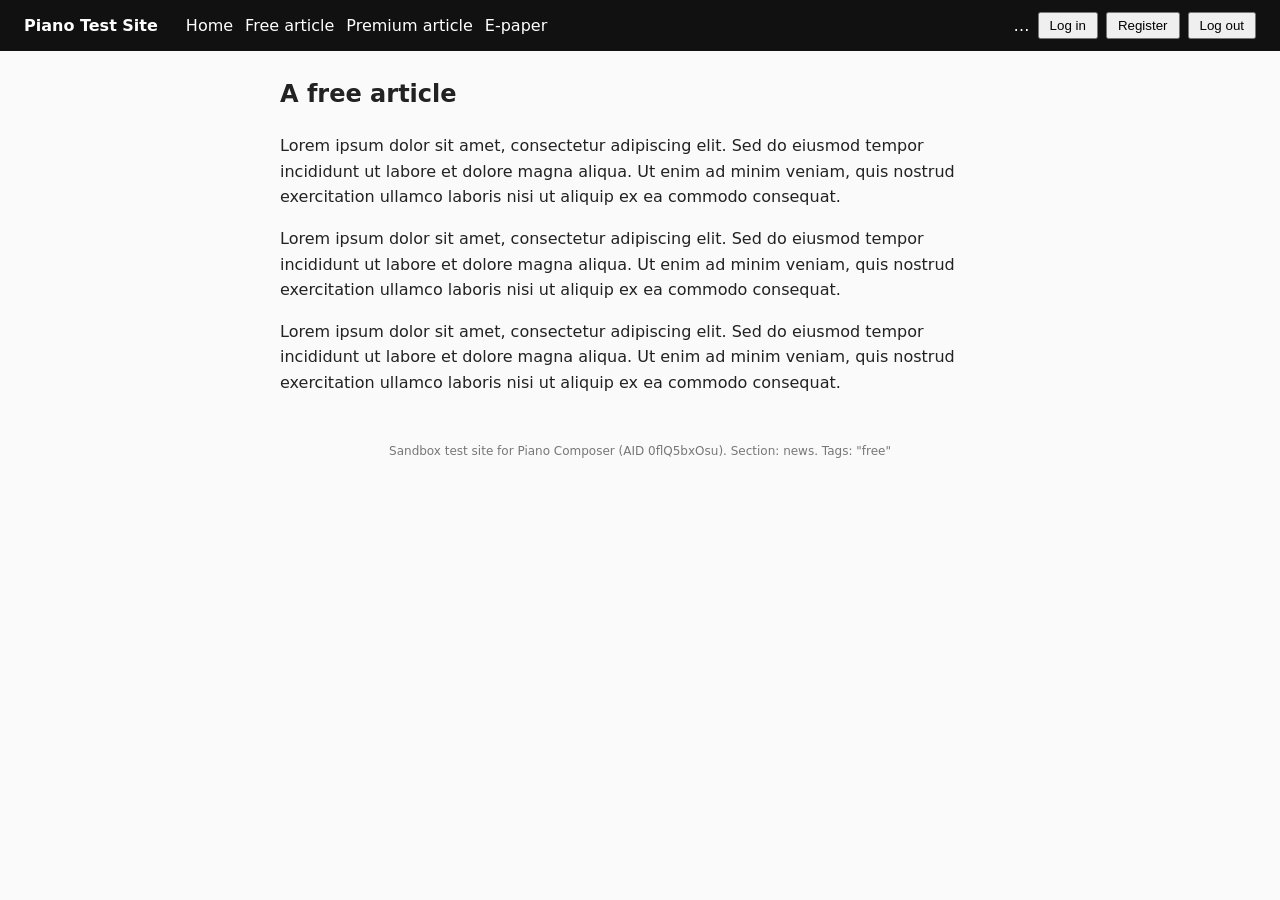
==== article-free.html @ b6f65f52 "Piano Composer test site" ====
<!doctype html>
<html lang="en"><head><meta charset="utf-8"><meta name="viewport" content="width=device-width,initial-scale=1">
<title>Free article · Piano Test Site</title>
<link rel="stylesheet" href="style.css">
<script>window.PIANO_SECTION="news";window.PIANO_TAGS=["free"];</script>
<script src="piano.js"></script>
</head><body>
<header><a href="index.html" class="logo">Piano Test Site</a>
<nav><a href="index.html">Home</a><a href="article-free.html">Free article</a><a href="article-premium.html">Premium article</a><a href="epaper.html">E-paper</a></nav>
<div class="account"><span id="user-status">…</span>
<button onclick="pianoLogin()">Log in</button><button onclick="pianoRegister()">Register</button><button onclick="pianoLogout()">Log out</button></div>
</header>
<div id="piano-banner"></div>
<main>
<article><h1>A free article</h1><p>Lorem ipsum dolor sit amet, consectetur adipiscing elit. Sed do eiusmod tempor incididunt ut labore et dolore magna aliqua. Ut enim ad minim veniam, quis nostrud exercitation ullamco laboris nisi ut aliquip ex ea commodo consequat.</p><p>Lorem ipsum dolor sit amet, consectetur adipiscing elit. Sed do eiusmod tempor incididunt ut labore et dolore magna aliqua. Ut enim ad minim veniam, quis nostrud exercitation ullamco laboris nisi ut aliquip ex ea commodo consequat.</p><div id="piano-inline"></div><p>Lorem ipsum dolor sit amet, consectetur adipiscing elit. Sed do eiusmod tempor incididunt ut labore et dolore magna aliqua. Ut enim ad minim veniam, quis nostrud exercitation ullamco laboris nisi ut aliquip ex ea commodo consequat.</p></article>
</main>
<div id="piano-modal"></div>
<footer>Sandbox test site for Piano Composer (AID 0flQ5bxOsu). Section: news. Tags: "free"</footer>
</body></html>
---- style.css ----
body{font-family:system-ui,sans-serif;margin:0;color:#222;background:#fafafa}
header{display:flex;flex-wrap:wrap;gap:16px;align-items:center;padding:12px 24px;background:#111;color:#fff}
header a{color:#fff;text-decoration:none;margin-right:12px}.logo{font-weight:700}
.account{margin-left:auto;display:flex;gap:8px;align-items:center}
button{cursor:pointer;padding:4px 10px}
main{max-width:720px;margin:24px auto;padding:0 16px;line-height:1.6}
footer{text-align:center;font-size:12px;color:#777;padding:24px}
#piano-inline,#piano-banner{margin:16px 0}
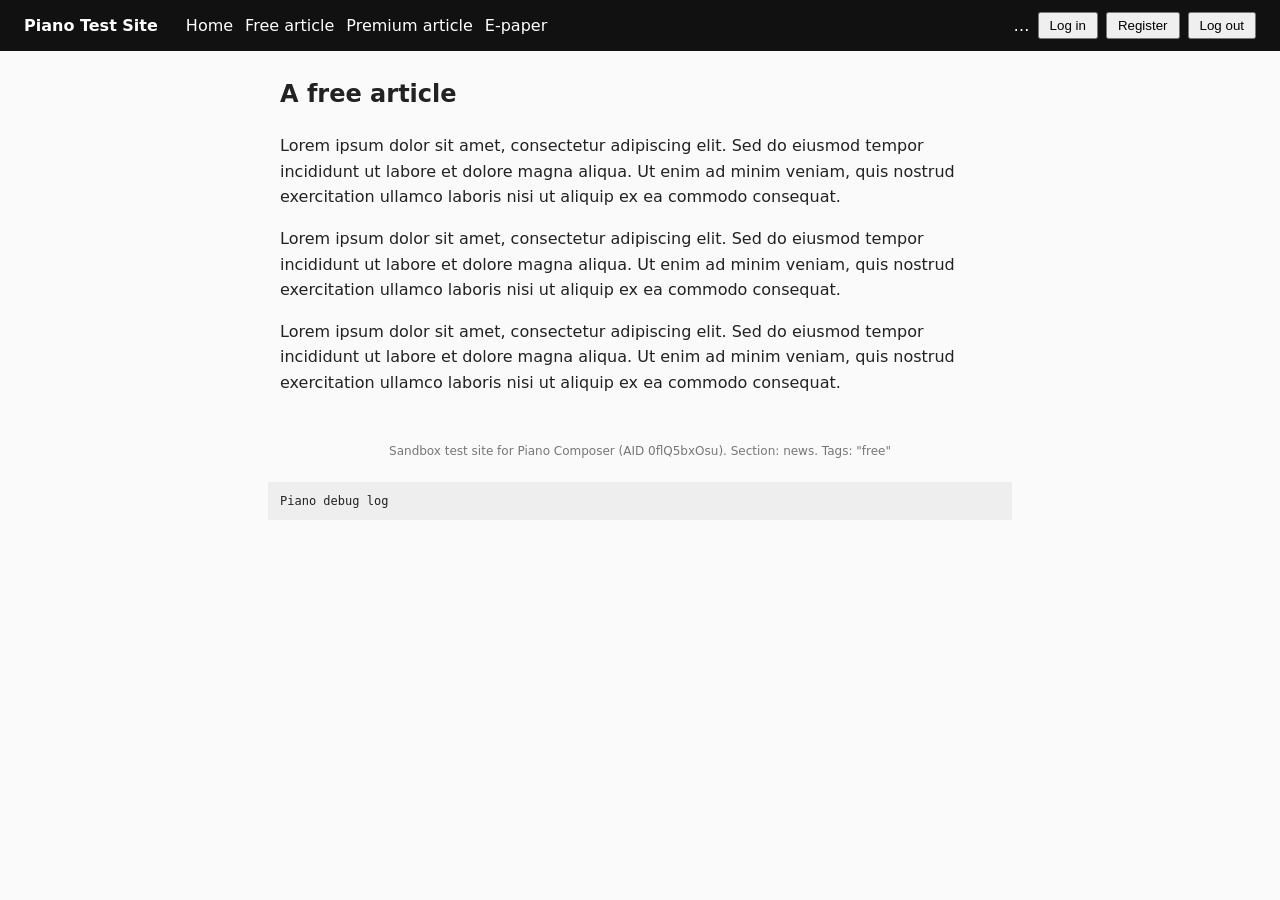
==== commit cd283b3a: "Add on-page Piano debug log" ====
--- a/article-free.html
+++ b/article-free.html
@@ -16,4 +16,6 @@
 </main>
 <div id="piano-modal"></div>
 <footer>Sandbox test site for Piano Composer (AID 0flQ5bxOsu). Section: news. Tags: "free"</footer>
+<pre id="piano-debug" style="max-width:720px;margin:0 auto 24px;padding:12px;background:#eee;font-size:12px;white-space:pre-wrap">Piano debug log
+</pre>
 </body></html>
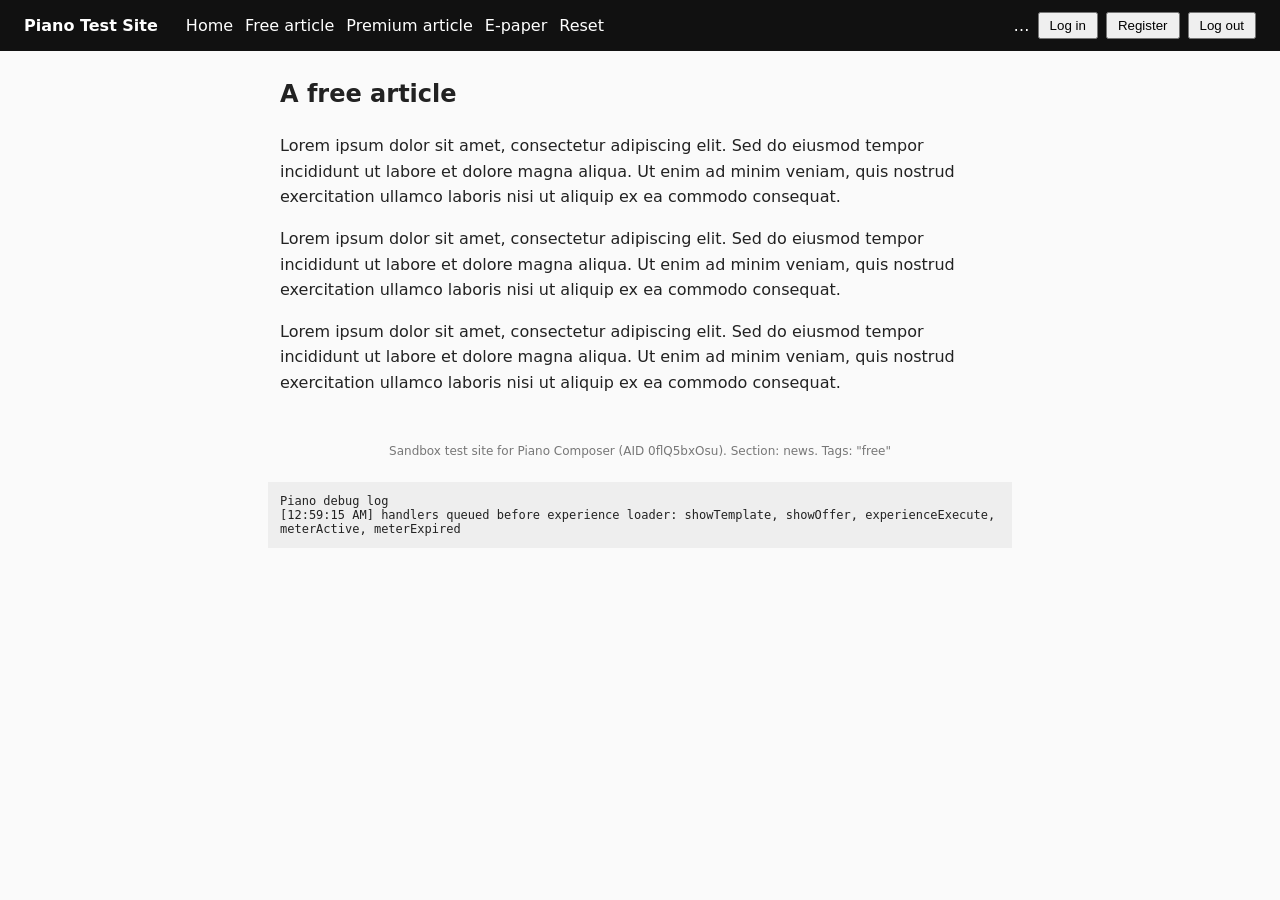
==== commit cad60d27: "Log Piano meter and A/B fields before the experience loader Register showTemplate, showOffer, experi" ====
--- a/article-free.html
+++ b/article-free.html
@@ -3,10 +3,10 @@
 <title>Free article · Piano Test Site</title>
 <link rel="stylesheet" href="style.css">
 <script>window.PIANO_SECTION="news";window.PIANO_TAGS=["free"];</script>
-<script src="piano.js"></script>
+<script src="piano.js?v=3"></script>
 </head><body>
 <header><a href="index.html" class="logo">Piano Test Site</a>
-<nav><a href="index.html">Home</a><a href="article-free.html">Free article</a><a href="article-premium.html">Premium article</a><a href="epaper.html">E-paper</a></nav>
+<nav><a href="index.html">Home</a><a href="article-free.html">Free article</a><a href="article-premium.html">Premium article</a><a href="epaper.html">E-paper</a><a href="clear.html">Reset</a></nav>
 <div class="account"><span id="user-status">…</span>
 <button onclick="pianoLogin()">Log in</button><button onclick="pianoRegister()">Register</button><button onclick="pianoLogout()">Log out</button></div>
 </header>
